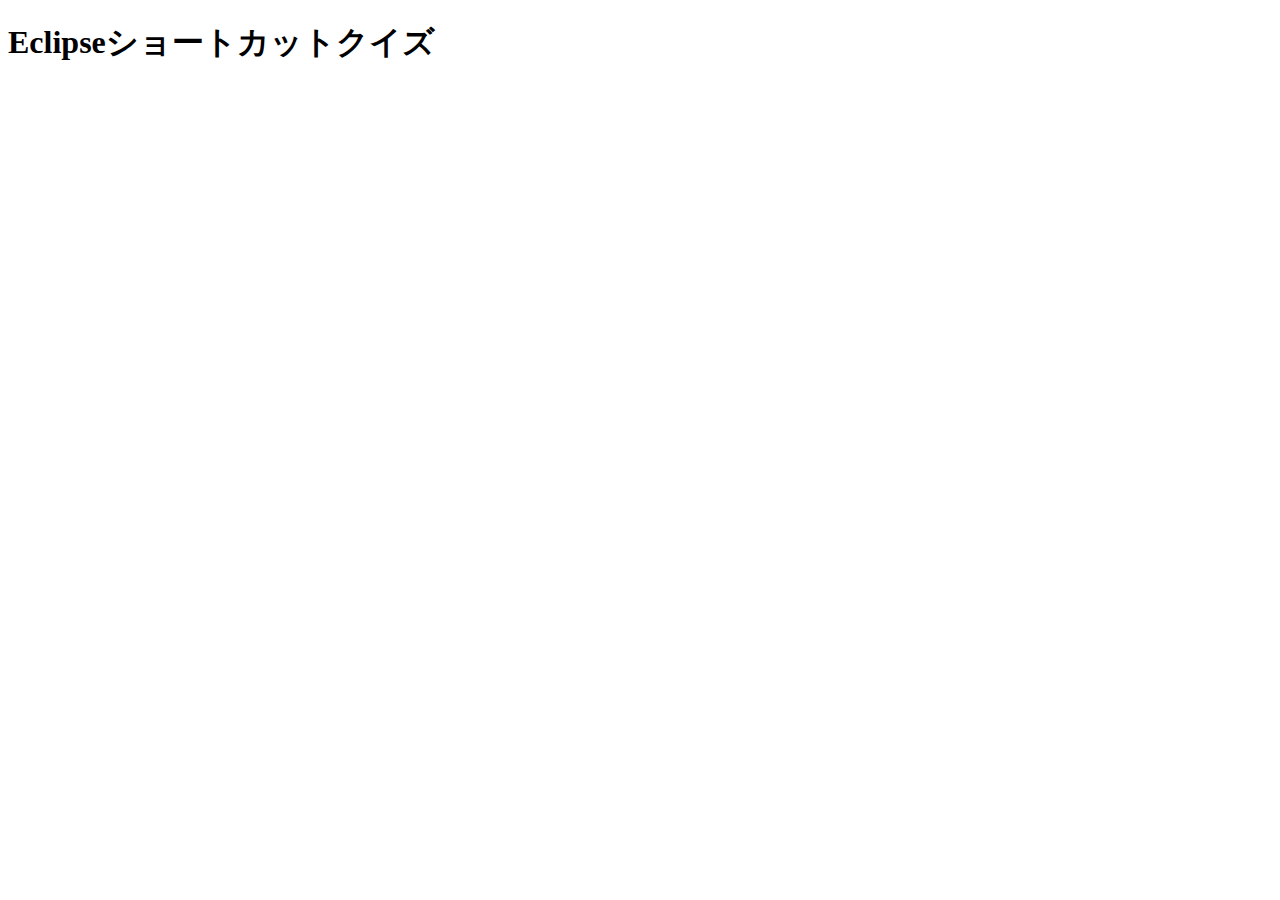
==== demo/target/classes/templates/eclipseQuiz.html @ d67010c2 "クイズ機能追加_データテーブル作成" ====
<!DOCTYPE html>
<html xmlns:th="http://www.thymeleaf.org">
<head>
    <title>Eclipseショートカットクイズ</title>
    <link rel="stylesheet" type="text/css" th:href="@{/styles.css}" />
</head>
<body>
    <h1>Eclipseショートカットクイズ</h1>
    <!-- ここにクイズ機能を実装するコードを追加 -->
</body>
</html>
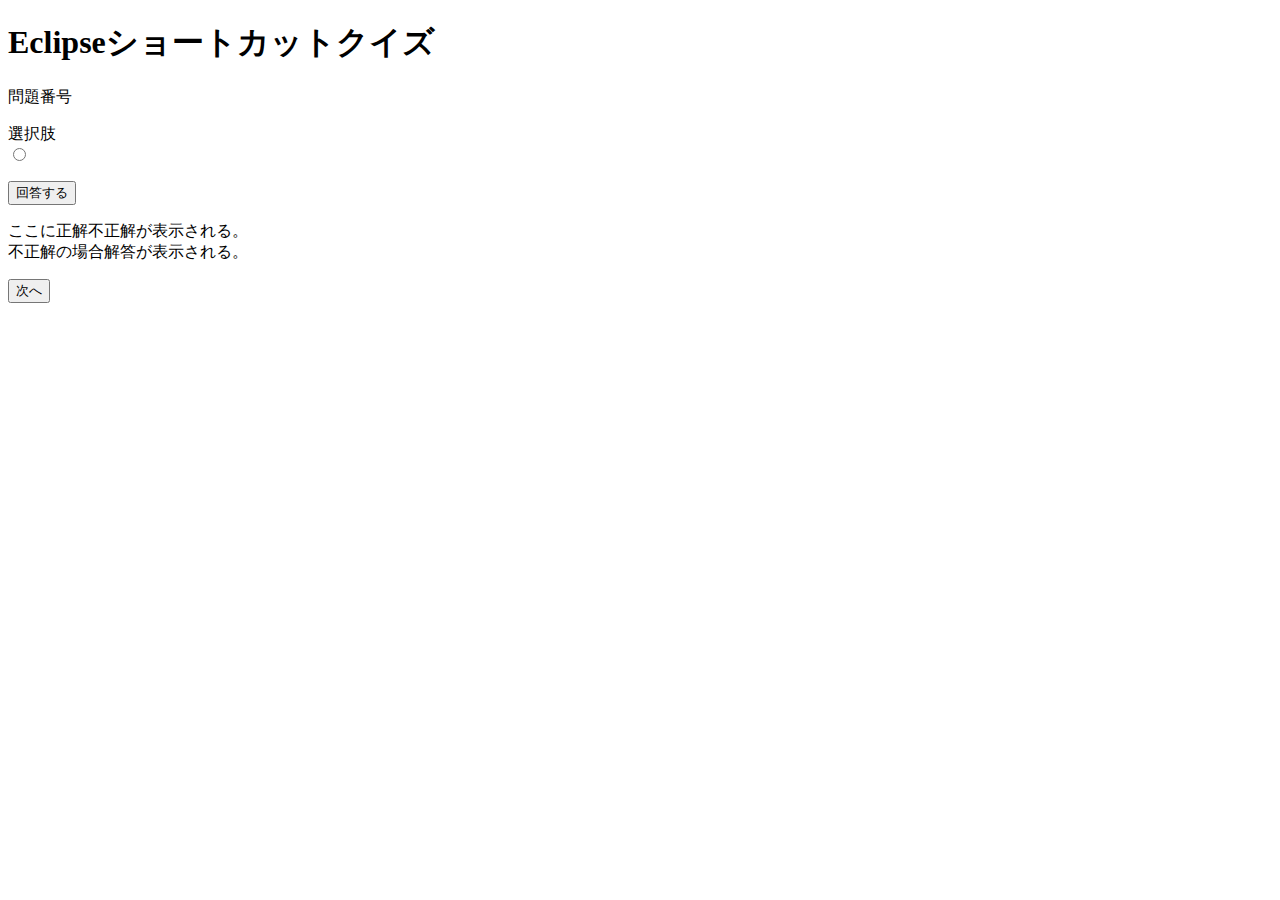
==== commit 64558e95: "eclipseクイズ実装枠完成" ====
--- a/demo/target/classes/templates/eclipseQuiz.html
+++ b/demo/target/classes/templates/eclipseQuiz.html
@@ -1,11 +1,48 @@
 <!DOCTYPE html>
 <html xmlns:th="http://www.thymeleaf.org">
+
 <head>
-    <title>Eclipseショートカットクイズ</title>
-    <link rel="stylesheet" type="text/css" th:href="@{/styles.css}" />
+	<title>Eclipseショートカットクイズ</title>
+	<link rel="stylesheet" type="text/css" th:href="@{/styles.css}" />
 </head>
+
 <body>
-    <h1>Eclipseショートカットクイズ</h1>
-    <!-- ここにクイズ機能を実装するコードを追加 -->
+	<h1>Eclipseショートカットクイズ</h1>
+
+	<div class="noquiz-container">
+		問題番号
+	</div>
+
+	<div class="eclipsquiz-container">
+		<!-- モデルから受け取った問題文を表示 -->
+		<p th:text="${question.question}"></p>
+	</div>
+
+	<form method="post" action="example.cgi">
+
+		<p>選択肢<br>
+			<!-- モデルから受け取った選択肢を表示 -->
+			<label th:each="choice : ${choices}">
+				<input type="radio" th:name="q1" th:value="${choice.id}" th:text="${choice.content}" />
+			</label>
+		</p>
+
+		<p><input type="submit" value="回答する"></p>
+
+	</form>
+
+	<div class="eclipsanswer-container">
+		ここに正解不正解が表示される。
+	</div>
+
+	<div class="EclipsAnswerProglam-container">
+		不正解の場合解答が表示される。
+	</div>
+
+	<form method="post" action="eclipseQuiz/next">
+		<p><input type="submit" value="次へ"></p>
+	</form>
+
 </body>
-</html>
+
+</html>